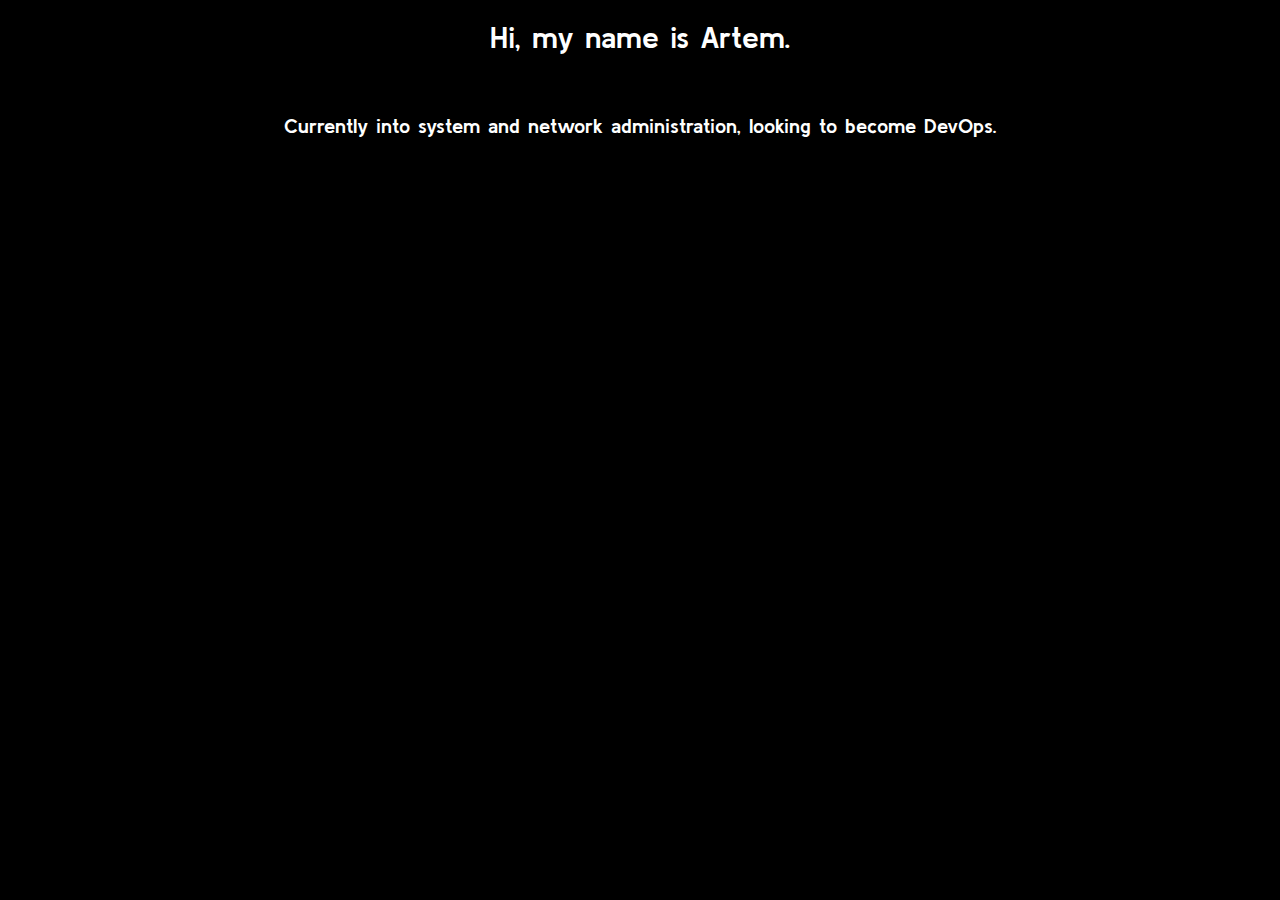
==== about.html @ e1e0ce41 "v2 upd" ====
<!DOCTYPE html>
<html>
  <head>
    <link rel="stylesheet" type="text/css" href="/styles/styles.css"/>
    <link rel="stylesheet" type="text/css" href="/styles/about.css"/>
    <link href="https://cdn.lineicons.com/2.0/LineIcons.css" rel="stylesheet" />
    <style>
      @import url("https://fonts.googleapis.com/css?family=Kulim+Park&display=swap");
    </style>
  </head>

  <body>
    <div class="aboutcontainer">
      <section class="aboutcontent">
        <h1>Hi, my name is Artem.<h1>
        <p>Currently into system and network administration, looking to become DevOps.</p>
      </section>
      <footer>
        <ul class="footer-icons">
          <li>
            <a href="https://discord.com/users/152869764870569985"
              ><i class="lni lni-discord"></i
            ></a>
          </li>
          <li>
            <a href="https://t.me/hgtvm"
              ><i class="lni lni-telegram-original"></i
            ></a>
          </li>
          <li>
            <a href="https://linkedin.com/in/komisarov-artem/"
              ><i class="lni lni-linkedin-original"></i
            ></a>
          </li>
        </ul>
      </footer>
    </div>
  </body>
</html>
---- styles/styles.css ----
html, body {
  margin: 0;
  padding: 0;
  height: 100%;
  font-family: "Kulim Park", sans-serif;
  background-color: #000;
  color: #fff;
}

a {
  color: #ffffff;
  text-decoration: none;
}

a:hover {
  text-decoration: underline;
}

footer {
  position: fixed;
  bottom: 0;
  left: 0;
  width: 100%;
  background-color: #000;
  color: #fff;
  text-align: center;
  padding: 10px;
}

.footer-icons {
  list-style: none;
  padding: 0;
  margin: 0;
  display: flex;
  justify-content: center;
  align-items: center;
}

.footer-icons li {
  margin: 10px;
  font-size: 25px;
}

@media only screen and (max-width: 768px) {
  .maincontent {
    display: flex;
    flex-direction: column; /* Change to vertical layout */
    align-items: center;
  }
  
  .maincontent a {
    margin: 30px; /* Adjust margins for mobile */
    font-size: 30px; /* Adjust font size for mobile */
  }

  .footer-icons li {
    margin: 5px; /* Adjust margins for mobile */
    font-size: 24px; /* Adjust font size for mobile */
  }
}

.container {
  min-height: 100%;
  display: flex;
  flex-direction: column;
}

.content {
  flex-grow: 1;
  display: flex;
  justify-content: center;
  align-items: center;
}

.maincontent a {
  margin: 0 200px;
  text-decoration: none;
  color: #fff;
  font-size: 50px;
}
---- styles/about.css ----
.aboutcontent {
    text-align: center;
    justify-content: center;
    font-size: 20px;
    flex-grow: 1;
    display: flex;
    flex-direction: column;
    align-items: center;
  }
  
  .aboutcontent h1 {
    font-size: 30px;
  }
  
  .aboutcontent p {
    font-size: 20px;
  }
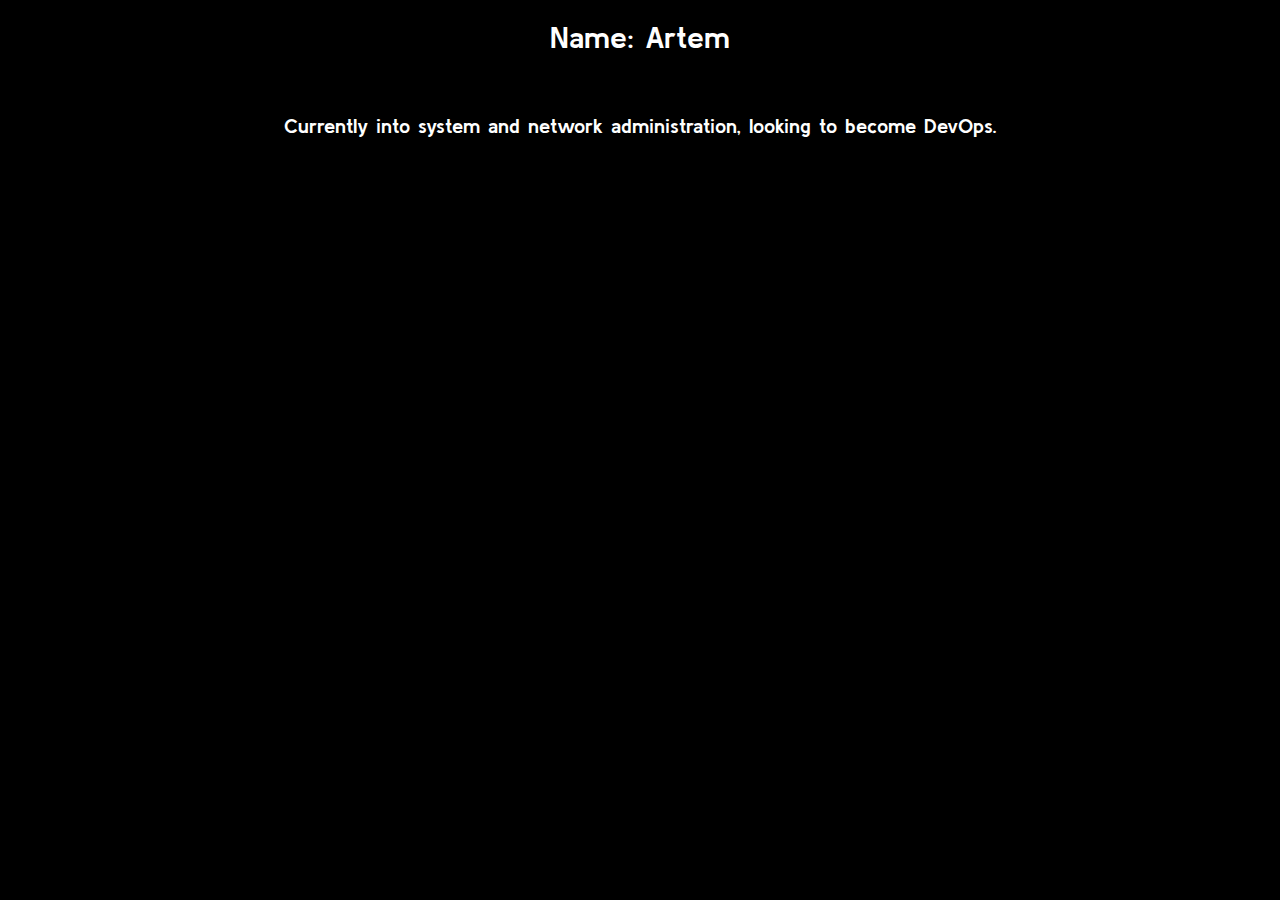
==== commit de05f9f1: "update v2" ====
--- a/about.html
+++ b/about.html
@@ -1,8 +1,8 @@
 <!DOCTYPE html>
 <html>
   <head>
-    <link rel="stylesheet" type="text/css" href="/styles/styles.css"/>
-    <link rel="stylesheet" type="text/css" href="/styles/about.css"/>
+    <link rel="stylesheet" type="text/css" href="/css/styles.css"/>
+    <link rel="stylesheet" type="text/css" href="/css/about.css"/>
     <link href="https://cdn.lineicons.com/2.0/LineIcons.css" rel="stylesheet" />
     <style>
       @import url("https://fonts.googleapis.com/css?family=Kulim+Park&display=swap");
@@ -12,7 +12,7 @@
   <body>
     <div class="aboutcontainer">
       <section class="aboutcontent">
-        <h1>Hi, my name is Artem.<h1>
+        <h1>Name: Artem<h1>
         <p>Currently into system and network administration, looking to become DevOps.</p>
       </section>
       <footer>
--- a/css/styles.css
+++ b/css/styles.css
@@ -0,0 +1,80 @@
+html, body {
+  margin: 0;
+  padding: 0;
+  height: 100%;
+  font-family: "Kulim Park", sans-serif;
+  background-color: #000;
+  color: #fff;
+}
+
+a {
+  color: #ffffff;
+  text-decoration: none;
+}
+
+a:hover {
+  text-decoration: underline;
+}
+
+footer {
+  position: fixed;
+  bottom: 0;
+  left: 0;
+  width: 100%;
+  background-color: #000;
+  color: #fff;
+  text-align: center;
+  padding: 10px;
+}
+
+.footer-icons {
+  list-style: none;
+  padding: 0;
+  margin: 0;
+  display: flex;
+  justify-content: center;
+  align-items: center;
+}
+
+.footer-icons li {
+  margin: 10px;
+  font-size: 25px;
+}
+
+@media only screen and (max-width: 768px) {
+  .maincontent {
+    display: flex;
+    flex-direction: column; /* Change to vertical layout */
+    align-items: center;
+  }
+  
+  .maincontent a {
+    margin: 30px; /* Adjust margins for mobile */
+    font-size: 30px; /* Adjust font size for mobile */
+  }
+
+  .footer-icons li {
+    margin: 5px; /* Adjust margins for mobile */
+    font-size: 24px; /* Adjust font size for mobile */
+  }
+}
+
+.container {
+  min-height: 100%;
+  display: flex;
+  flex-direction: column;
+}
+
+.content {
+  flex-grow: 1;
+  display: flex;
+  justify-content: center;
+  align-items: center;
+}
+
+.maincontent a {
+  margin: 0 200px;
+  text-decoration: none;
+  color: #fff;
+  font-size: 50px;
+}--- a/css/about.css
+++ b/css/about.css
@@ -0,0 +1,17 @@
+.aboutcontent {
+    text-align: center;
+    justify-content: center;
+    font-size: 20px;
+    flex-grow: 1;
+    display: flex;
+    flex-direction: column;
+    align-items: center;
+  }
+  
+  .aboutcontent h1 {
+    font-size: 30px;
+  }
+  
+  .aboutcontent p {
+    font-size: 20px;
+  }